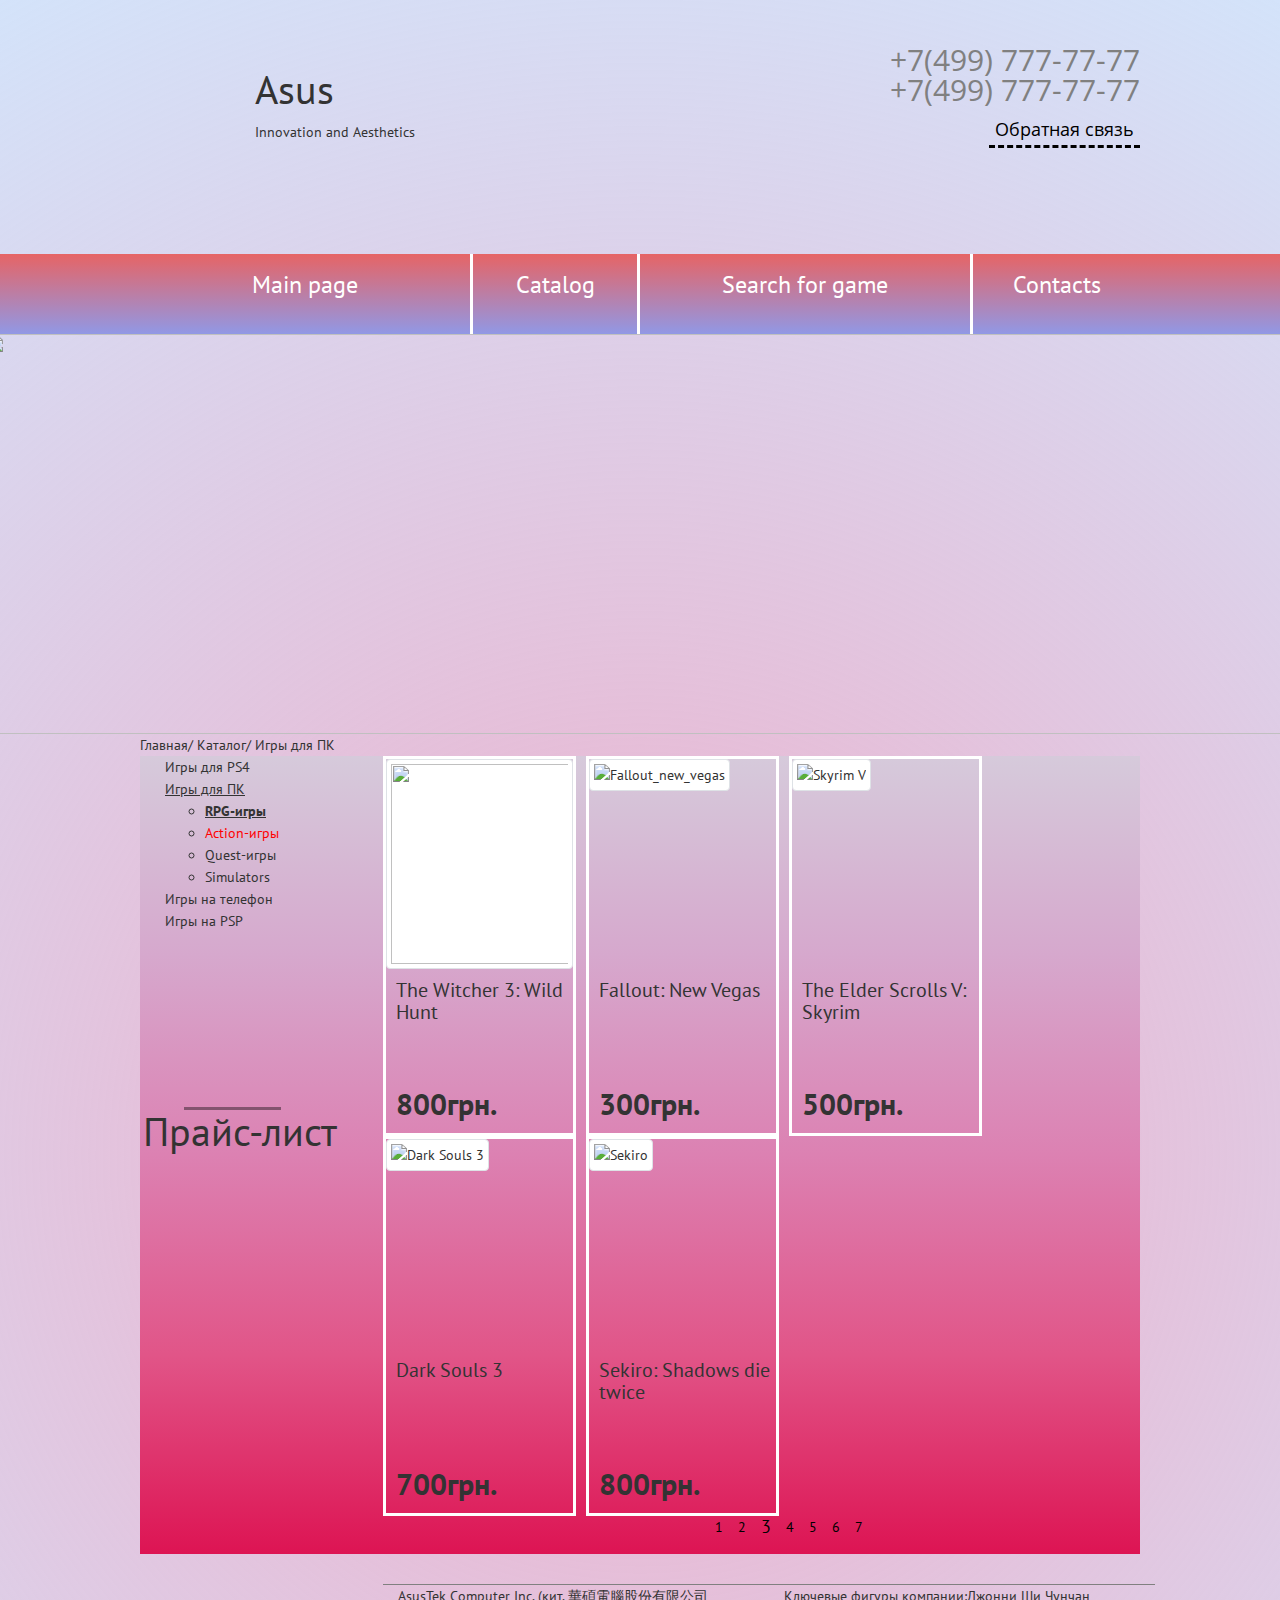
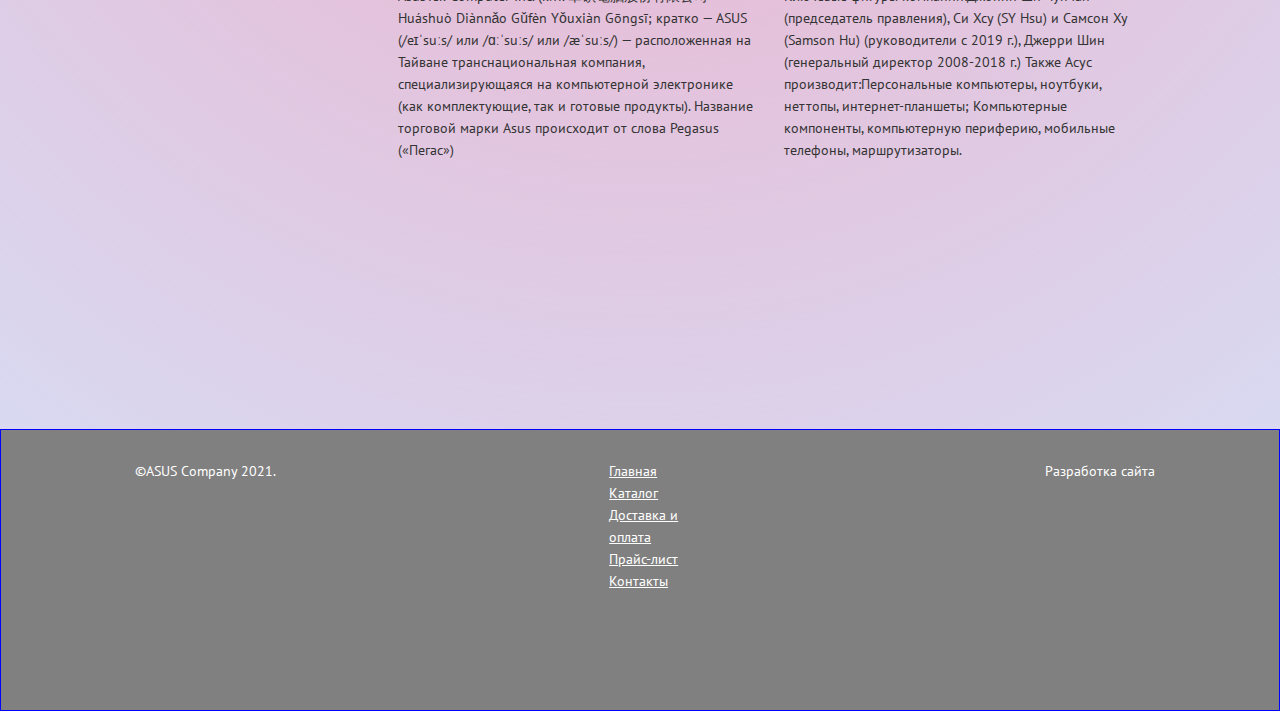
==== index.html @ 6850df5f "commit" ====
<!DOCTYPE html>
<html>
<head>
	<title>Game-Shop using Bootstrap</title>
	<meta charset="utf-8">
	<link rel="preconnect" href="https://fonts.gstatic.com">
<link href="https://fonts.googleapis.com/css2?family=PT+Sans&display=swap" rel="stylesheet">

<link href="https://fonts.googleapis.com/css2?family=Open+Sans+Condensed:wght@300&display=swap" rel="stylesheet">
<meta name="viewport" content="width=width-device, initial-scale=1">
	<link rel="stylesheet" href="https://stackpath.bootstrapcdn.com/bootstrap/4.3.1/css/bootstrap.min.css">
	<link rel="stylesheet" href="assets2.css">
</head>
<body>
<div class="container-fluid">
	<div class="top">	
	<div class="row top-intro no-gutters">
		<div class="col-lg-4 col-md-3 col-sm-2 col-3 intro-top-left">
			<div class="square"></div>
			<div class ="top-left">
				<div><h1 id="Bigger-text">Asus</h1></div>
				<div id="Smaller-text">Innovation and Aesthetics</div>
			</div>

		</div>
		<div class="col-lg-8 col-md-5 col-sm-4 col-2 intro-top-center">
			<div class="number-container">
    				<div class="top-right-number">+7(499) 777-77-77</div>
					<div class="top-right-number">+7(499) 777-77-77</div>
					<div class="top-right-feedback"><button class="modal-btn"> Обратная связь</button></div>
				</div>

		</div>
	</div>
	</div>
	<div class="piece-menu">
		<div class="submenu">
			<div class="row  top-menu no-gutters ">
		<div class="col-lg-4 col-md-auto  col-1 menu-items ">Main page</div>
		<div class="col-lg-2 col-md-auto  col-1 menu-items ">Catalog </div>
		<div class="col-lg-4 col-md-auto  col-2 menu-items "><a href="search.html" class="link">Search for game </a></div>
		<div class="col-lg-2 col-md-auto col-2 menu-items-last "><a href="contacts.html" class="link">Contacts </a></div>
		</div>
	</div>
		
	</div>

	<div class=" slider">
	<div class="row slide">
		<div class="content">
		<img src="https://wallpapercave.com/wp/wp4525458.jpg" class="slide1">
		</div>
		<div class="content">
		<img src="https://i.pinimg.com/originals/f7/70/38/f770385f589f42a638b7c111d0b194d6.jpg" class="slide2" >
		</div>
		<div class="content">
		<img src="https://i.pinimg.com/originals/44/e8/1f/44e81fbf9f2804f672154bb5917fc814.jpg" class="slide3">
		</div>
		<div class="content">
		<img src="https://wallpaperaccess.com/full/2426440.jpg"	class="slide4">
		</div>
		</div>
	</div>
	<div class="state">
		<div class="substate">
		<div class="row">
			<div class="col"> Главная/ Каталог/ Игры для ПК</div>
		</div>
		</div>


	</div>
	<div class="catalog"> 
		<div class="subcatalog">
			<div class="row">
				<div class="col-md-3 catalog-left-block"> 
					<div class="leftblock-catalog-menu">
				<ul class="leftblock-catalog-menu-list">
					<li class="leftblock-list-item">Игры для PS4</li>
					<li class="leftblock-list-item"><u>Игры для ПК</u>
						<ul class="leftblock-PC-sublist">
							<li class="leftblock-PC-sublist-item-first">RPG-игры</li>
							<li class="leftblock-PC-sublist-item">
								<a href="#" class="action-href">Action-игры</a></li>
							<li class="leftblock-PC-sublist-item">Quest-игры</li>
							<li class="leftblock-PC-sublist-item">Simulators</li>
						</ul>
					</li>
					<li class="leftblock-list-item">Игры на телефон</li>
					<li class="leftblock-list-item">Игры на PSP</li>
				</ul>

				<div class="leftblock-container-pricelist">
					<div class="leftblock-container-pricelist-image">
					</div>
					<div class="leftblock-container-pricelist-text"><h1>Прайс-лист</h1></div>
				</div>
			</div>
			</div>

				
				<div class="col-lg-9 col-md-7 col-5 catalog-center-block">
						<div class="row game-catalog">
							<div class="col-md-3  col-12 game-cards">
								<div class="centerblock-game-image"><img src="https://upload.wikimedia.org/wikipedia/ru/thumb/a/a2/The_Witcher_3-_Wild_Hunt_Cover.jpg/266px-The_Witcher_3-_Wild_Hunt_Cover.jpg" class="image-game img-thumbnail"></div>
							<div class="centerblock-game-text">The Witcher 3: Wild Hunt</div>
						<div class="price-and-buy">
							<div class="centerblock-game-price">800грн.</div>
							<div class="centerblock-game-buy"></div>
						</div>

					</div>

  							<div class="col-md-3 col-sm-5 col-12 game-cards">
  								<div class="centerblock-game-image"><img src="https://upload.wikimedia.org/wikipedia/ru/thumb/7/7d/Fallout_new_vegas.jpg/274px-Fallout_new_vegas.jpg" alt="Fallout_new_vegas" class="image-game img-thumbnail"></div>
					<div class="centerblock-game-text">Fallout: New Vegas</div>
					<div class="price-and-buy">
						<div class="centerblock-game-price">300грн.</div>
						<div class="centerblock-game-buy"></div>
					</div>
			

  							</div>
 							<div class="col-md-3 col-sm-5 col-12 game-cards">
 								<div class="centerblock-game-image"><img src="https://upload.wikimedia.org/wikipedia/ru/thumb/3/3a/The_Elder_Scrolls_V_-_Skyrim.jpg/1200px-The_Elder_Scrolls_V_-_Skyrim.jpg" alt="Skyrim V" class="image-game img-thumbnail"></div>
					<div class="centerblock-game-text">The Elder Scrolls V: Skyrim</div>
					<div class="price-and-buy">
						<div class="centerblock-game-price">500грн.</div>
						<div class="centerblock-game-buy"></div>
					</div>





 							</div>
 							<div class="w-100"></div>
 							<div class="col-md-3 col-sm-5 col-12 game-cards">
 								<div class="centerblock-game-image"><img src="https://upload.wikimedia.org/wikipedia/ru/b/bb/Dark_souls_3_cover_art.jpg" alt="Dark Souls 3" class="image-game img-thumbnail"></div>
					<div class="centerblock-game-text">Dark Souls 3</div>
					<div class="price-and-buy">
						<div class="centerblock-game-price">700грн.</div>
						<div class="centerblock-game-buy"></div>
					</div>


 							</div>
 							<div class="col-md-3 col-sm-5 col-12 game-cards">
 								<div class="centerblock-game-image"><img src="https://upload.wikimedia.org/wikipedia/ru/a/a8/Sekiro_Shadows_Die_Twice.jpg" alt="Sekiro" class="image-game img-thumbnail"></div>
					<div class="centerblock-game-text">Sekiro: Shadows die twice</div>
					<div class="price-and-buy">
						<div class="centerblock-game-price">800грн.</div>
						<div class="centerblock-game-buy"></div>
					</div>

 							</div>
						</div>	
				</div>
			</div>
				<div class="row">
					<div class="col-lg-3 col-md-2 col-1"></div>
					<div class="col-lg-9 col-md-6 col-3">
						<ul class="center-block-pages-list">
					<li class="center-block-pages-item"><a href="">1</a></li>
					<li class="center-block-pages-item"><a href="">2</a></li>
					<li class="center-block-pages-item chosen-page"><a href="">3</a></li>
					<li class="center-block-pages-item"><a href="#">4</a></li>
					<li class="center-block-pages-item"><a href="">5</a></li>
					<li class="center-block-pages-item"><a href="">6</a></li>
					<li class="center-block-pages-item"><a href="">7</a></li>

				</ul>

					</div>

				</div>
		</div>

	</div>
	<div class="text">
		<div class="subtext">
			<div class="row asus-text">
				<div class="col-lg-3 col-md-2 col-1"></div>
				<div class="col-lg-9 col-md-6 col-4 asus-subtext"> 

					<div class="row about-company">
						<div class="col-lg-6 col-md-5">
							AsusTek Computer Inc. (кит. 華碩電腦股份有限公司 Huáshuò Diànnǎo Gǔfèn Yǒuxiàn Gōngsī; кратко — ASUS (/eɪˈsuːs/ или /ɑːˈsuːs/ или /æˈsuːs/) — расположенная на Тайване транснациональная компания, специализирующаяся на компьютерной электронике (как комплектующие, так и готовые продукты).

Название торговой марки Asus происходит от слова Pegasus («Пегас»)
						</div>
						<div class="col-lg-6 col-md-5">
							Ключевые фигуры компании:Джонни Ши Чунчан (председатель правления), Си Хсу (SY Hsu) и Самсон Ху (Samson Hu) (руководители с 2019 г.), Джерри Шин (генеральный директор 2008-2018 г.)
					Также Асус производит:Персональные компьютеры, ноутбуки, неттопы, интернет-планшеты; Компьютерные компоненты, компьютерную периферию, мобильные телефоны, маршрутизаторы.
						</div>


					</div>


				</div>

			</div>

		</div>
	</div>
	<div class="footer">
		<div class="subfooter">
			<div class="row piece-footer">

				<div class="col-lg-5 col-md-3 col-2 block-footer block-left">©ASUS Company 2021.</div>
				<div class="col-lg-2 col-md-2 col-2 block-footer block-center">
					<ul class="footer-center-list">
				<li class="footer-center-item"><a href="#">Главная</a></li>
				<li class="footer-center-item"><a href="#">Каталог</a></li>
				<li class="footer-center-item"><a href="#">Доставка и оплата</a></li>
				<li class="footer-center-item"><a href="#">Прайс-лист</a></li>
				<li class="footer-center-item"><a href="#">Контакты</a></li>
			</ul>
				</div>
				<div class="col-lg-5 col-md-3 col-2 block-footer "><div class="block-right">Разработка сайта</div></div>
			</div>
		</div>
	</div>
</div>
<div class="modal-bg">
	<div class="modal">
		<h2>Обратная связь</h2>
		<label for="name" >Name: </label>
		<input type="text" class="feedback-input" >
		<label for="phone">Phone number: </label>
		<input type="text"  class="feedback-input">
		<label for="email">Email: </label>
		<input type="email" name="email"  class="feedback-input">
<label for="w3review">Message:</label>
<textarea id="message" name="message" rows="15" cols="50"></textarea>
		<button>Отправить</button>
		<span class="modal-close">X</span>
	</div>
</div>
<script src="app.js"> </script>
</body>
</html>
---- assets2.css ----
body {
  font-family: 'PT Sans', sans-serif;
  font-size: 14px;
  color: #333;
  line-height: 22px;
  margin:0;
  background: rgb(238,174,202);
background: radial-gradient(circle, rgba(238,174,202,1) 0%, rgba(89,148,235,0.26404065043986347) 100%);

}
.row {
 
  
}
.col-md-4, .col-md-8, .col-md-3 {
 

}
.top-intro {
  
}
.container-fluid {
  
  width:100%;

  padding:0px;
}
.top {
  width:1000px;
  margin:0 auto;
}
.top-menu {

}
.piece-menu {
  width:100%;
  background: linear-gradient(#e66465, #9198e5);
}
.submenu {
  width:1000px;
  margin:0 auto;
}
.menu-items {
  background: linear-gradient(#e66465, #9198e5);
  height: 80px;
  padding: 20px;
  font-size: 24px;
 color:white;
  border-right:3px solid white;
text-align: center;
}
.menu-items-last {
  background: linear-gradient(#e66465, #9198e5);
  height: 80px;
  padding: 10px;
  font-size: 24px;
 color:white;
  padding:20px;
text-align: center;
}
.slider {
  width:100%;
  height:400px;
  border:0px solid black;
}
 
 .square {
  width:100px;
  height: 100px;
  background-image: url(https://cdn.worldvectorlogo.com/logos/asus-rog-1.svg);
  background-size: contain;
  background-position: center;
  background-repeat: no-repeat;

}
.intro-top-left {
  width:360px;
  height:100px;
  margin-bottom: 65px;
  margin-top:65px;
  display: flex;
  gap:15px;

}
.intro-top-center {
  font-family: 'Open Sans Condensed', sans-serif;
  width:250px;
  height: 105px;
  /*border:1px solid red;*/
  margin-top: 45px;
  margin-bottom: 104px;
  display: flex;
  justify-content: flex-end;
}
.number-container {
  font-size: 30px;
  line-height: 30px;
  color:grey;
}

.top-right-feedback {
  margin-top: 8px;
  font-size: 18px;

}
.modal-btn {
position: absolute;
right:0;
background-color: transparent;
border:none;
border-bottom-style: dashed;
}

.slide {
  position: relative;
}
.slide1,.slide2,.slide3,.slide4 {
  width:100%;
  height: 400px;
  display: block;
  position: absolute;
  top:0px;
}
.slide1 {
  animation: fade1 25s linear infinite;
}
.slide2 {
  animation: fade2 25s linear infinite;
}
.slide3 {
  animation: fade3 25s linear infinite;
}
.slide4 {
  animation: fade4 25s linear infinite;
}
@keyframes fade1 {
  0% {
    opacity:1;
  }
  25% {
    opacity:0;
  }
  50% {
    opacity: 0;
  }
  75%{
    opacity: 0;
  }
  100% {
    opacity: 1;
  }
}
@keyframes fade2 {
  0% {
    opacity:0;
  }
  25% {
    opacity:1;
  }
  50% {
    opacity: 0;
  }
  75%{
    opacity: 0;
  }
  100% {
    opacity: 0;
  }
}
@keyframes fade3 {
  0% {
    opacity:0;
  }
  25% {
    opacity:0;
  }
  50% {
    opacity: 1;
  }
  75%{
    opacity: 0;
  }
  100% {
    opacity: 0;
  }
}
@keyframes fade4 {
  0% {
    opacity:0;
  }
  25% {
    opacity:0;
  }
  50% {
    opacity: 0;
  }
  75%{
    opacity: 1;
  }
  100% {
    opacity: 0;
  }
}
.state {
  width:100%;
}
.substate {
  width:1000px;
  margin:0 auto;
}
.catalog {
  width:100%;

}
.subcatalog {
  width:1000px;
  margin: 0 auto;
  background-image: linear-gradient(to top, #dd1453, #e15588, #dc81b2, #d6a8cd, #d6cadb);

}
.link {
  text-decoration: none;
  color:white;
}
.catalog-center-block {
  
  
 
}
.leftblock-catalog-menu-list {
  list-style-type: none;
  margin-top: 0px;
}
.leftblock-PC-sublist-item-first {
  font-weight: bold;
  text-decoration: underline;
}
.leftblock-PC-sublist-item a {
  color:red;
}
.leftblock-PC-sublist-item-sl-first a{
  color:red;
}
.leftblock-PC-sublist-item-second {
  font-weight: bold;
  text-decoration: underline;
}
.leftblock-PC-sublist-item-second a {
    color:red;
}
.action-href a {
  text-decoration: none;
}
.leftblock-container-pricelist {
  /*border:1px solid red;*/
  height: 150px;
  width:200px;
  margin-top:80px;
  padding-left:15px;
}
.leftblock-container-pricelist-image {
  width: 97px;
  height: 95px;
  margin: 0 auto;
  background-image: url(https://img.icons8.com/ios/452/ms-excel.png);
  background-size: cover;
    background-position: center;
    box-shadow: 0 3px rgba(0, 0, 0, 0.4);
text-align: center;
}
.leftblock-container-pricelist-text {
  text-align: center;
  width:200px;
}
.game-catalog {

}
.game-cards {
  
  margin-right: 10px;
  border:3px solid white;
  height: 380px;  
  padding-left: 10px;
}
.centerblock-game-image {
  
  height: 210px;
  margin: 0 auto;
}
.image-game {
  object-fit: contain;
  width: 100%;
  height: 100%;
}
.col-md-3 {
  padding: 0;
}
.img-thumbnail {
   width:190px;
}
.centerblock-game-text{
  padding-left: 10px;
  text-align: left;
  font-size: 20px;
  margin-top:10px;
}
.price-and-buy {
  display: flex;
position: absolute;
bottom: 0;  
 margin:10px;
 margin-right: 20px;
}
.centerblock-game-price {
  font-weight: bold;
  font-size: 30px;
}
.centerblock-game-buy {
  background-image: url(https://icons-for-free.com/iconfiles/png/512/buy-131964784705748631.png);
  background-size: cover;
    background-position: center;
    width:30px;
    height: 30px;
}
/*//////////////////*/
.center-block-pages-list {
  display: flex;
  list-style-type: none;
  justify-content: center;
  gap: 15px;
}
.center-block-pages-item a{
  color:black;
}
.chosen-page {
  font-size: 18px;
}
.text {
  width:100%;
  margin-top:30px;
}
.subtext {
  width:1000px;
  margin:0 auto;

}
.asus-subtext {
  border-top: 1px solid grey;

  height:445px;
}
.about-company {
  
  display: flex;
  justify-content: space-between;
}
.col-lg-5,.col-lg-4,.col-lg-3 {

}
.footer {
  width:100%;
  background-color: grey;
  border:1px solid blue;
}
.subfooter {
  width:1000px;
  margin:0 auto;
}
.piece-footer {
  height: 280px;
  
}
.block-footer {
  padding-top: 30px;
  background-color: grey;
}
.footer-center-list,.footer-center-list a{
  list-style-type: none;
  
  color: white;
}

.footer-center-item {
  text-decoration: underline;
}
.block-left {
  padding-left: 10px;
  color:white;
}
.block-center {
 text-align: left;
}
.block-right {
float:right;
color:white;
}
.modal-bg {
  position: fixed;
  top:0;
  left:0;
  width: 100%;
  height: 100vh;
  background-color: rgba(0,0,0,0.5);
  display:  flex;
  justify-content: center;
  align-items:  center;
  visibility: hidden;
  opacity: 0;
  transition: visibility 0s, opacity 1s; 

}
.bg-active {
  visibility: visible;
  opacity: 1;
}
.modal {
  background: radial-gradient(circle, rgba(238,174,202,1) 0%, rgba(89,148,235,0.9) 100%);
  width: 465px;
  height: 580px;
  display: flex;
  justify-content: space-around;
  align-items: center;
  flex-direction: column;
  position: relative;
}
.feedback-input {
  width:90%;
}
textarea {
  width: 90%
}
.modal button {
  padding:10px 30px;
  background: linear-gradient(#e66465, #9198e5);
  color:white;
  border:none;
  cursor:pointer;
}
.modal-close {
position: absolute;
top:0;
right: 0;
font-weight: bold;
cursor: pointer;
}
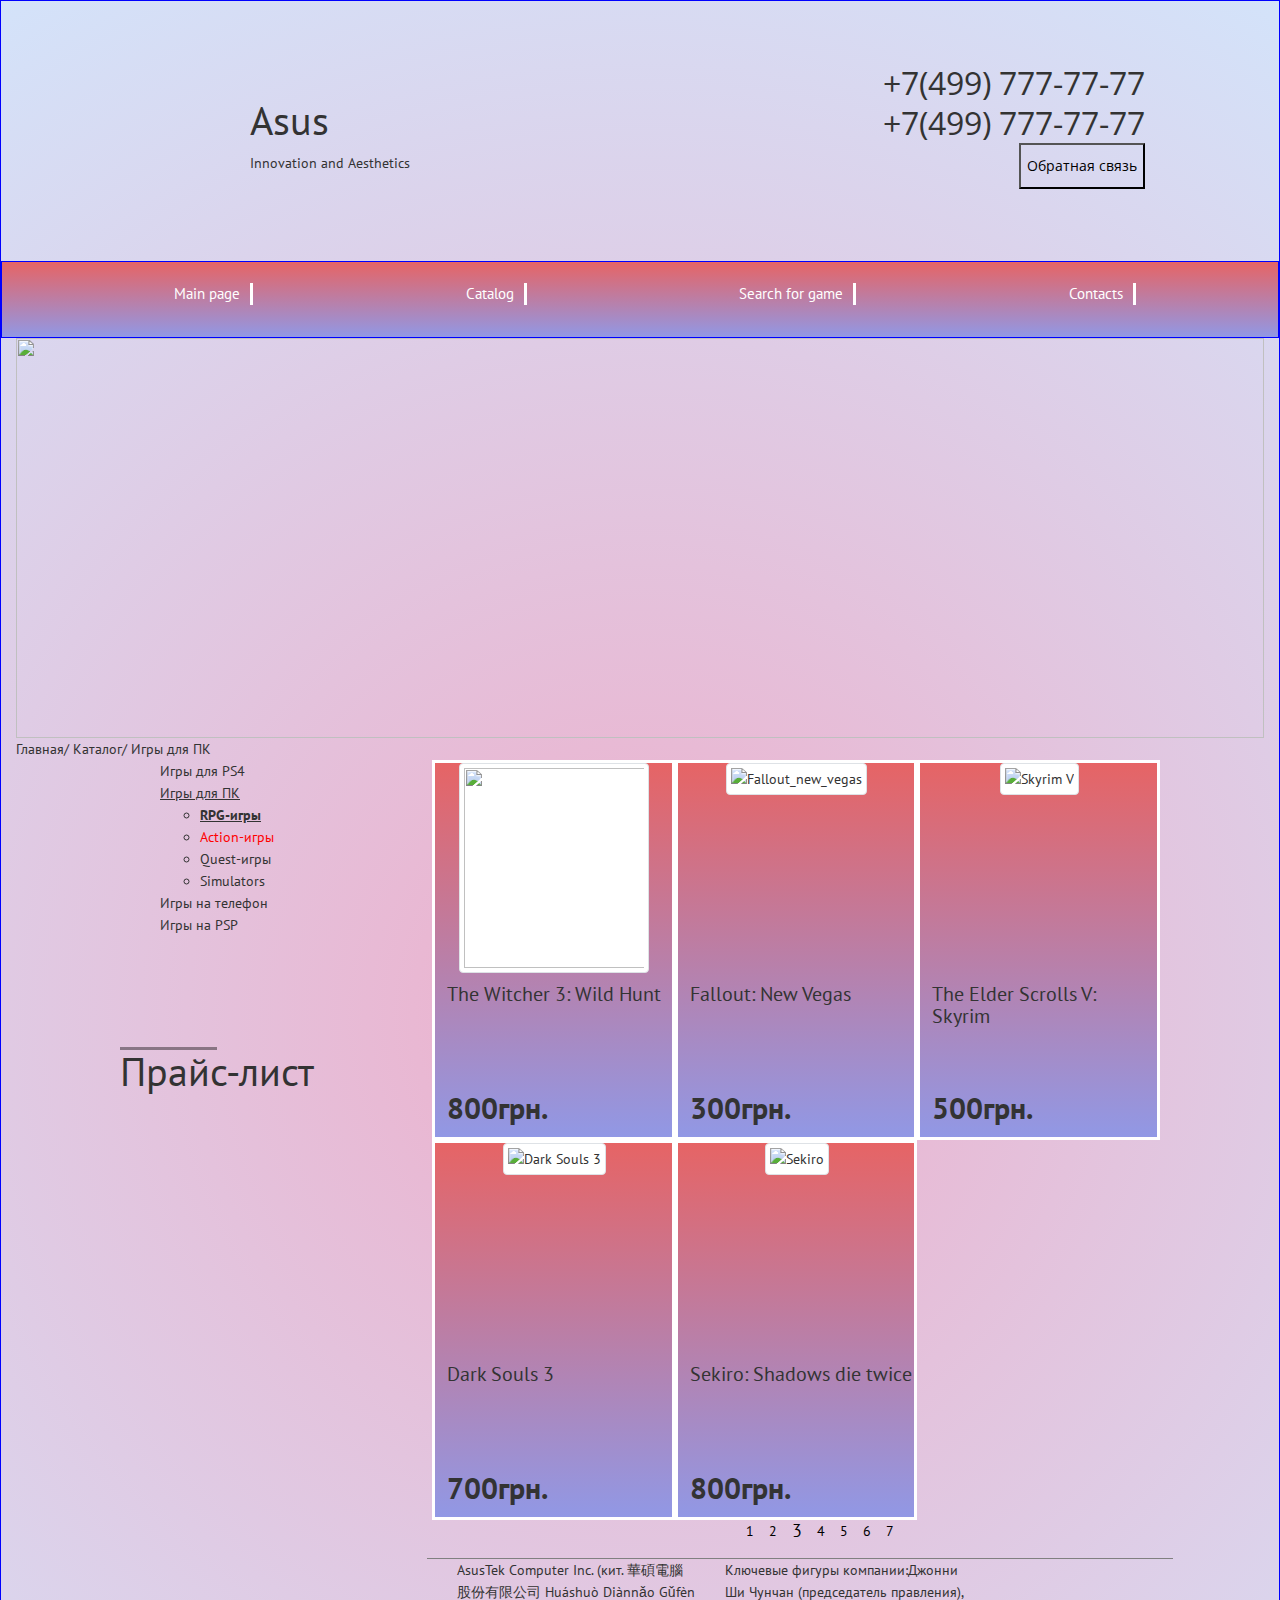
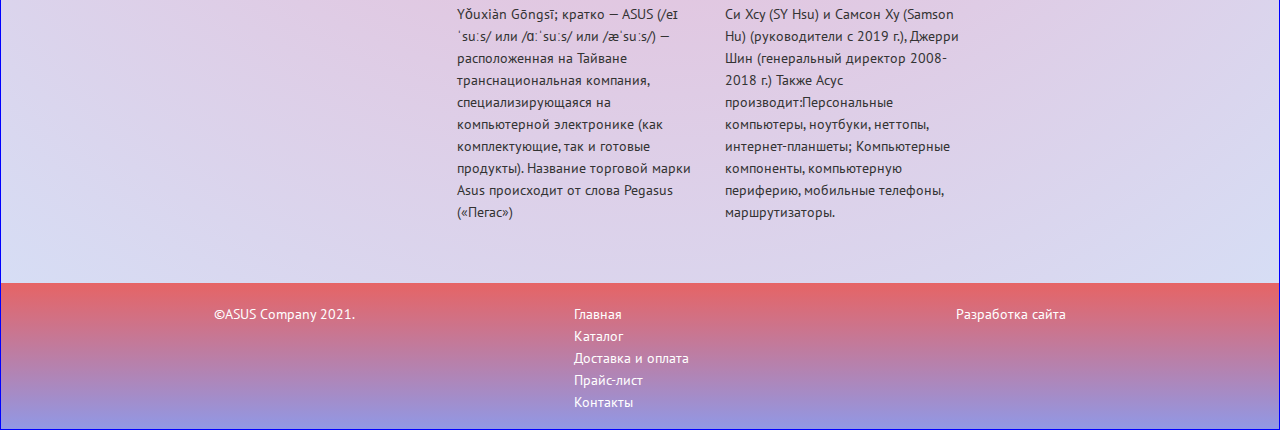
==== commit 11cd8370: "Add files via upload" ====
--- a/index.html
+++ b/index.html
@@ -1,7 +1,7 @@
 <!DOCTYPE html>
 <html>
 <head>
-	<title>Game-Shop using Bootstrap</title>
+	<title>Game Shop using Bootstrap</title>
 	<meta charset="utf-8">
 	<link rel="preconnect" href="https://fonts.gstatic.com">
 <link href="https://fonts.googleapis.com/css2?family=PT+Sans&display=swap" rel="stylesheet">
@@ -9,45 +9,42 @@
 <link href="https://fonts.googleapis.com/css2?family=Open+Sans+Condensed:wght@300&display=swap" rel="stylesheet">
 <meta name="viewport" content="width=width-device, initial-scale=1">
 	<link rel="stylesheet" href="https://stackpath.bootstrapcdn.com/bootstrap/4.3.1/css/bootstrap.min.css">
-	<link rel="stylesheet" href="assets2.css">
+	<link rel="stylesheet" href="assets1.css">
 </head>
 <body>
 <div class="container-fluid">
-	<div class="top">	
-	<div class="row top-intro no-gutters">
-		<div class="col-lg-4 col-md-3 col-sm-2 col-3 intro-top-left">
+	<div class="row top-part align-items-center">
+			<div class="col-md-5 col-sm-5 intro-top-left">
 			<div class="square"></div>
 			<div class ="top-left">
 				<div><h1 id="Bigger-text">Asus</h1></div>
 				<div id="Smaller-text">Innovation and Aesthetics</div>
 			</div>
-
-		</div>
-		<div class="col-lg-8 col-md-5 col-sm-4 col-2 intro-top-center">
-			<div class="number-container">
+			</div>
+			<div class="col-md-5 col-sm-5 intro-top-center">
+				<div class="number-container ">
     				<div class="top-right-number">+7(499) 777-77-77</div>
 					<div class="top-right-number">+7(499) 777-77-77</div>
 					<div class="top-right-feedback"><button class="modal-btn"> Обратная связь</button></div>
 				</div>
 
-		</div>
-	</div>
-	</div>
-	<div class="piece-menu">
-		<div class="submenu">
-			<div class="row  top-menu no-gutters ">
-		<div class="col-lg-4 col-md-auto  col-1 menu-items ">Main page</div>
-		<div class="col-lg-2 col-md-auto  col-1 menu-items ">Catalog </div>
-		<div class="col-lg-4 col-md-auto  col-2 menu-items "><a href="search.html" class="link">Search for game </a></div>
-		<div class="col-lg-2 col-md-auto col-2 menu-items-last "><a href="contacts.html" class="link">Contacts </a></div>
-		</div>
-	</div>
-		
-	</div>
-
-	<div class=" slider">
-	<div class="row slide">
-		<div class="content">
+			</div>
+
+	 </div>
+	 <div class="row  p-3 top-menu">
+	 	<div class="col-12 col-sm-12 col-md-12 col-lg-12 clo-xl-12 piece-menu">
+	 		<ul class="menu-list  ">
+	 			<li class="menu-item ">Main page</li>
+	 			<li class="menu-item">Catalog</li>
+	 			<li class="menu-item"><a href="search.html" class="link">Search for game </a></li>
+	 			<li class="menu-item"><a href="contacts.html" class="link">Contacts </a></li>
+
+	 		</ul>
+	 	</div>
+	 </div>
+	 <div class="row no-gutters slider">
+	 	<div class="col-12 col-sm-12 col-md-12 col-lg-12 clo-xl-12 slide">
+	 		<div class="content">
 		<img src="https://wallpapercave.com/wp/wp4525458.jpg" class="slide1">
 		</div>
 		<div class="content">
@@ -59,21 +56,16 @@
 		<div class="content">
 		<img src="https://wallpaperaccess.com/full/2426440.jpg"	class="slide4">
 		</div>
-		</div>
-	</div>
-	<div class="state">
-		<div class="substate">
-		<div class="row">
-			<div class="col"> Главная/ Каталог/ Игры для ПК</div>
-		</div>
-		</div>
-
-
-	</div>
-	<div class="catalog"> 
-		<div class="subcatalog">
-			<div class="row">
-				<div class="col-md-3 catalog-left-block"> 
+
+	 </div>
+	</div>
+	<div class="row state">
+		<div class="col-12 col-sm-12 col-md-12 col-lg-12 clo-xl-12 state-piece">Главная/ Каталог/ Игры для ПК</</div>
+
+	</div>
+</div>
+	<div class="row catalog">
+		<div class="col-md-3 col-sm-12 catalog-left-block"> 
 					<div class="leftblock-catalog-menu">
 				<ul class="leftblock-catalog-menu-list">
 					<li class="leftblock-list-item">Игры для PS4</li>
@@ -97,11 +89,9 @@
 				</div>
 			</div>
 			</div>
-
-				
-				<div class="col-lg-9 col-md-7 col-5 catalog-center-block">
-						<div class="row game-catalog">
-							<div class="col-md-3  col-12 game-cards">
+			<div class="col-md-7 col-sm-12 ">
+				<div class="row game-catalog">
+							<div class="col-md-4 col-sm-12 col-12 game-cards">
 								<div class="centerblock-game-image"><img src="https://upload.wikimedia.org/wikipedia/ru/thumb/a/a2/The_Witcher_3-_Wild_Hunt_Cover.jpg/266px-The_Witcher_3-_Wild_Hunt_Cover.jpg" class="image-game img-thumbnail"></div>
 							<div class="centerblock-game-text">The Witcher 3: Wild Hunt</div>
 						<div class="price-and-buy">
@@ -111,7 +101,7 @@
 
 					</div>
 
-  							<div class="col-md-3 col-sm-5 col-12 game-cards">
+  							<div class="col-md-4 col-sm-5 col-12 game-cards">
   								<div class="centerblock-game-image"><img src="https://upload.wikimedia.org/wikipedia/ru/thumb/7/7d/Fallout_new_vegas.jpg/274px-Fallout_new_vegas.jpg" alt="Fallout_new_vegas" class="image-game img-thumbnail"></div>
 					<div class="centerblock-game-text">Fallout: New Vegas</div>
 					<div class="price-and-buy">
@@ -121,7 +111,7 @@
 			
 
   							</div>
- 							<div class="col-md-3 col-sm-5 col-12 game-cards">
+ 							<div class="col-md-4 col-sm-5 col-12 game-cards">
  								<div class="centerblock-game-image"><img src="https://upload.wikimedia.org/wikipedia/ru/thumb/3/3a/The_Elder_Scrolls_V_-_Skyrim.jpg/1200px-The_Elder_Scrolls_V_-_Skyrim.jpg" alt="Skyrim V" class="image-game img-thumbnail"></div>
 					<div class="centerblock-game-text">The Elder Scrolls V: Skyrim</div>
 					<div class="price-and-buy">
@@ -135,7 +125,7 @@
 
  							</div>
  							<div class="w-100"></div>
- 							<div class="col-md-3 col-sm-5 col-12 game-cards">
+ 							<div class="col-md-4 col-sm-5 col-12 game-cards">
  								<div class="centerblock-game-image"><img src="https://upload.wikimedia.org/wikipedia/ru/b/bb/Dark_souls_3_cover_art.jpg" alt="Dark Souls 3" class="image-game img-thumbnail"></div>
 					<div class="centerblock-game-text">Dark Souls 3</div>
 					<div class="price-and-buy">
@@ -145,7 +135,7 @@
 
 
  							</div>
- 							<div class="col-md-3 col-sm-5 col-12 game-cards">
+ 							<div class="col-md-4 col-sm-5 col-12 game-cards">
  								<div class="centerblock-game-image"><img src="https://upload.wikimedia.org/wikipedia/ru/a/a8/Sekiro_Shadows_Die_Twice.jpg" alt="Sekiro" class="image-game img-thumbnail"></div>
 					<div class="centerblock-game-text">Sekiro: Shadows die twice</div>
 					<div class="price-and-buy">
@@ -154,12 +144,14 @@
 					</div>
 
  							</div>
-						</div>	
-				</div>
-			</div>
-				<div class="row">
-					<div class="col-lg-3 col-md-2 col-1"></div>
-					<div class="col-lg-9 col-md-6 col-3">
+						</div>
+			</div>
+
+
+	</div>
+	<div class="row">
+					<div class="col-lg-3 col-md-3 col-3 "></div>
+					<div class="col-lg-9 col-md-6 col-6 up-list">
 						<ul class="center-block-pages-list">
 					<li class="center-block-pages-item"><a href="">1</a></li>
 					<li class="center-block-pages-item"><a href="">2</a></li>
@@ -173,23 +165,20 @@
 
 					</div>
 
-				</div>
-		</div>
-
-	</div>
-	<div class="text">
-		<div class="subtext">
-			<div class="row asus-text">
-				<div class="col-lg-3 col-md-2 col-1"></div>
-				<div class="col-lg-9 col-md-6 col-4 asus-subtext"> 
+		</div>
+		<div class="row">
+			<div class="col-md-3 col-sm-12"></div>
+			<div class="col-md-7 col-12 text-container"> 
+				<div class="col-lg-3 col-md-3 col-1"></div>
+				<div class="col-lg-9 col-md-12 col-9 asus-subtext"> 
 
 					<div class="row about-company">
-						<div class="col-lg-6 col-md-5">
+						<div class="col-lg-6 col-md-5 asus-subtext">
 							AsusTek Computer Inc. (кит. 華碩電腦股份有限公司 Huáshuò Diànnǎo Gǔfèn Yǒuxiàn Gōngsī; кратко — ASUS (/eɪˈsuːs/ или /ɑːˈsuːs/ или /æˈsuːs/) — расположенная на Тайване транснациональная компания, специализирующаяся на компьютерной электронике (как комплектующие, так и готовые продукты).
 
 Название торговой марки Asus происходит от слова Pegasus («Пегас»)
 						</div>
-						<div class="col-lg-6 col-md-5">
+						<div class="col-lg-6 col-md-5 asus-subtext">
 							Ключевые фигуры компании:Джонни Ши Чунчан (председатель правления), Си Хсу (SY Hsu) и Самсон Ху (Samson Hu) (руководители с 2019 г.), Джерри Шин (генеральный директор 2008-2018 г.)
 					Также Асус производит:Персональные компьютеры, ноутбуки, неттопы, интернет-планшеты; Компьютерные компоненты, компьютерную периферию, мобильные телефоны, маршрутизаторы.
 						</div>
@@ -201,15 +190,10 @@
 				</div>
 
 			</div>
-
-		</div>
-	</div>
-	<div class="footer">
-		<div class="subfooter">
-			<div class="row piece-footer">
-
-				<div class="col-lg-5 col-md-3 col-2 block-footer block-left">©ASUS Company 2021.</div>
-				<div class="col-lg-2 col-md-2 col-2 block-footer block-center">
+			</div>
+		<div class="row footer " >
+			<div class="col-lg-3 col-md-3 col-4 block-footer block-left">©ASUS Company 2021.</div>
+				<div class="col-lg-2 col-md-3 col-12 col-xs-auto block-footer block-center">
 					<ul class="footer-center-list">
 				<li class="footer-center-item"><a href="#">Главная</a></li>
 				<li class="footer-center-item"><a href="#">Каталог</a></li>
@@ -218,24 +202,33 @@
 				<li class="footer-center-item"><a href="#">Контакты</a></li>
 			</ul>
 				</div>
-				<div class="col-lg-5 col-md-3 col-2 block-footer "><div class="block-right">Разработка сайта</div></div>
-			</div>
-		</div>
-	</div>
+				<div class="col-lg-3 col-md-3 col-2 block-footer "><div class="block-right">Разработка сайта</div>
+				</div>
+
+
+		</div>
 </div>
 <div class="modal-bg">
-	<div class="modal">
+	<div class="modal row h-80 w-30 justify-items-center">
+		<div class="col-lg-9 col-md-10 col-10">
 		<h2>Обратная связь</h2>
 		<label for="name" >Name: </label>
+		<br>
 		<input type="text" class="feedback-input" >
+		<br>
 		<label for="phone">Phone number: </label>
-		<input type="text"  class="feedback-input">
+		<br>
+		<input type="text"  class="feedback-input"><br>
 		<label for="email">Email: </label>
+		<br>
 		<input type="email" name="email"  class="feedback-input">
+		<br>
 <label for="w3review">Message:</label>
+<br>
 <textarea id="message" name="message" rows="15" cols="50"></textarea>
 		<button>Отправить</button>
 		<span class="modal-close">X</span>
+	</div>
 	</div>
 </div>
 <script src="app.js"> </script>
--- a/assets1.css
+++ b/assets1.css
@@ -0,0 +1,372 @@
+body {
+  font-family: 'PT Sans', sans-serif;
+  font-size: 14px;
+  color: #333;
+  line-height: 22px;
+  margin:0;
+  background: rgb(238,174,202);
+background: radial-gradient(circle, rgba(238,174,202,1) 0%, rgba(89,148,235,0.26404065043986347) 100%);
+
+}
+.container-fluid {
+	width:100%;
+	border:1px solid blue;
+}
+.col-md-5, .col-sm-5 {
+
+
+}
+
+.top-part {
+	margin:0 auto;
+  	justify-content: center;
+}
+.intro-top-left {
+	display: flex;
+	flex-direction: row;
+	gap:15px;
+	margin-bottom: 65px;
+  margin-top:65px;
+  padding-top:30px; 
+}
+.intro-top-center {
+	font-family: 'Open Sans Condensed', sans-serif;
+	display: flex;
+	flex-direction: column;
+	align-items: flex-end;
+	justify-content: center;
+	margin-top:-10px;
+	line-height: 40px;
+}
+.top-right-number {
+	font-size:32px;
+
+}
+.square {
+  width:100px;
+  height: 100px;
+  background-image: url(https://cdn.worldvectorlogo.com/logos/asus-rog-1.svg);
+  background-size: contain;
+  background-position: center;
+  background-repeat: no-repeat;
+
+}
+.top-menu {
+border:1px solid blue;
+background: linear-gradient(#e66465, #9198e5);
+display: flex;
+flex-direction: row;
+}
+
+
+.menu-list {
+	width: 100%;
+	list-style: none;
+		display: flex;
+		justify-content: space-around;
+	align-items:  center;
+	margin-top: 5px;
+	font-size: 15px;
+
+}
+.menu-item {
+	border-right: 3px solid white;
+	color:white;
+
+	margin-right: 10px;
+	padding-right: 10px;
+}
+.menu-item a {
+	color:white;
+}
+.top-right-feedback {
+	float:right;
+}
+.slide {
+  position: relative;
+  padding: 0px;
+}
+.slide1,.slide2,.slide3,.slide4 {
+  width:100%;
+  height: 400px;
+  display: block;
+  position: absolute;
+  top:0px;
+
+}
+.slide1 {
+  animation: fade1 25s linear infinite;
+}
+.slide2 {
+  animation: fade2 25s linear infinite;
+}
+.slide3 {
+  animation: fade3 25s linear infinite;
+}
+.slide4 {
+  animation: fade4 25s linear infinite;
+}
+@keyframes fade1 {
+  0% {
+    opacity:1;
+  }
+  25% {
+    opacity:0;
+  }
+  50% {
+    opacity: 0;
+  }
+  75%{
+    opacity: 0;
+  }
+  100% {
+    opacity: 1;
+  }
+}
+@keyframes fade2 {
+  0% {
+    opacity:0;
+  }
+  25% {
+    opacity:1;
+  }
+  50% {
+    opacity: 0;
+  }
+  75%{
+    opacity: 0;
+  }
+  100% {
+    opacity: 0;
+  }
+}
+@keyframes fade3 {
+  0% {
+    opacity:0;
+  }
+  25% {
+    opacity:0;
+  }
+  50% {
+    opacity: 1;
+  }
+  75%{
+    opacity: 0;
+  }
+  100% {
+    opacity: 0;
+  }
+}
+@keyframes fade4 {
+  0% {
+    opacity:0;
+  }
+  25% {
+    opacity:0;
+  }
+  50% {
+    opacity: 0;
+  }
+  75%{
+    opacity: 1;
+  }
+  100% {
+    opacity: 0;
+  }
+}
+.slider {
+	padding: 0px;
+	height:400px;
+
+}
+
+.catalog {
+margin:0 auto;
+  	justify-content: center;
+}
+.leftblock-catalog-menu-list {
+  list-style-type: none;
+  margin-top: 0px;
+}
+.leftblock-PC-sublist-item-first {
+  font-weight: bold;
+  text-decoration: underline;
+}
+.leftblock-PC-sublist-item a {
+  color:red;
+}
+.leftblock-PC-sublist-item-sl-first a{
+  color:red;
+}
+.leftblock-PC-sublist-item-second {
+  font-weight: bold;
+  text-decoration: underline;
+}
+.leftblock-PC-sublist-item-second a {
+    color:red;
+}
+.action-href a {
+  text-decoration: none;
+}
+.leftblock-container-pricelist {
+display: flex;
+flex-direction: column;
+}
+.leftblock-container-pricelist-image {
+
+	width: 97px;
+  height: 95px;
+
+  background-image: url(https://img.icons8.com/ios/452/ms-excel.png);
+  background-size: cover;
+    background-position: center;
+    box-shadow: 0 3px rgba(0, 0, 0, 0.4);
+    float:left;
+}
+.game-catalog {
+
+}
+.game-cards {
+  padding: 0px;
+  margin-right: 0px;
+  border:3px solid white;
+  height: 380px;  
+  padding-left: 2px;
+  background: linear-gradient(#e66465, #9198e5);
+}
+.centerblock-game-image {
+  
+  height: 210px;
+  text-align: center;
+}
+.image-game {
+  object-fit: contain;
+  width: 100%;
+  height: 100%;
+}
+.col-md-3 {
+  padding: 0;
+}
+.img-thumbnail {
+   width:190px;
+}
+.centerblock-game-text{
+  padding-left: 10px;
+  text-align: left;
+  font-size: 20px;
+  margin-top:10px;
+}
+.price-and-buy {
+  display: flex;
+position: absolute;
+bottom: 0;  
+ margin:10px;
+ margin-right: 20px;
+}
+.centerblock-game-price {
+  font-weight: bold;
+  font-size: 30px;
+}
+.centerblock-game-buy {
+  background-image: url(https://icons-for-free.com/iconfiles/png/512/buy-131964784705748631.png);
+  background-size: cover;
+    background-position: center;
+    width:30px;
+    height: 30px;
+
+}
+.center-block-pages-list {
+  display: flex;
+  list-style-type: none;
+  justify-content: center;
+  gap: 15px;
+  
+}
+.up-list {
+	
+}
+.center-block-pages-item a{
+  color:black;
+}
+.chosen-page {
+  font-size: 18px;
+}
+.text-container {
+	margin:0 auto;
+	border-top: 1px solid grey;
+}
+.about-company {
+	margin-bottom: 20px;
+}
+.asus-subtext {
+	margin-bottom: 30px;
+}
+.footer {
+	justify-content: center;
+	background: linear-gradient(#e66465, #9198e5);
+	padding-top: 20px;
+	color: white;
+}
+.block-right {
+	float:right;
+}
+.footer-center-list,.footer-center-list a{
+  list-style-type: none;
+  
+  color: white;
+}
+.modal-bg {
+  position: fixed;
+  top:0;
+  left:0;
+  width: 100%;
+  height: 100vh;
+  background-color: rgba(0,0,0,0.5);
+  display:  flex;
+  justify-content: center;
+  align-items:  center;
+  visibility: hidden;
+  opacity: 0;
+  transition: visibility 0s, opacity 1s; 
+
+}
+.bg-active {
+  visibility: visible;
+  opacity: 1;
+}
+.modal {
+  background: radial-gradient(circle, rgba(238,174,202,1) 0%, rgba(89,148,235,0.9) 100%);
+  width: 50%;
+ 
+  display: flex;
+  justify-content: space-around;
+  align-items: center;
+  flex-direction: column;
+  position: relative;
+
+}
+.feedback-input {
+  width:90%;
+}
+
+textarea {
+  width: 90%
+}
+.modal button {
+  padding:10px 30px;
+  background: linear-gradient(#e66465, #9198e5);
+  color:white;
+  border:none;
+  cursor:pointer;
+
+}
+.modal-close {
+position: absolute;
+top:0;
+right: 0;
+font-weight: bold;
+cursor: pointer;
+} 
+.modal-btn {
+	background-color: transparent;
+}